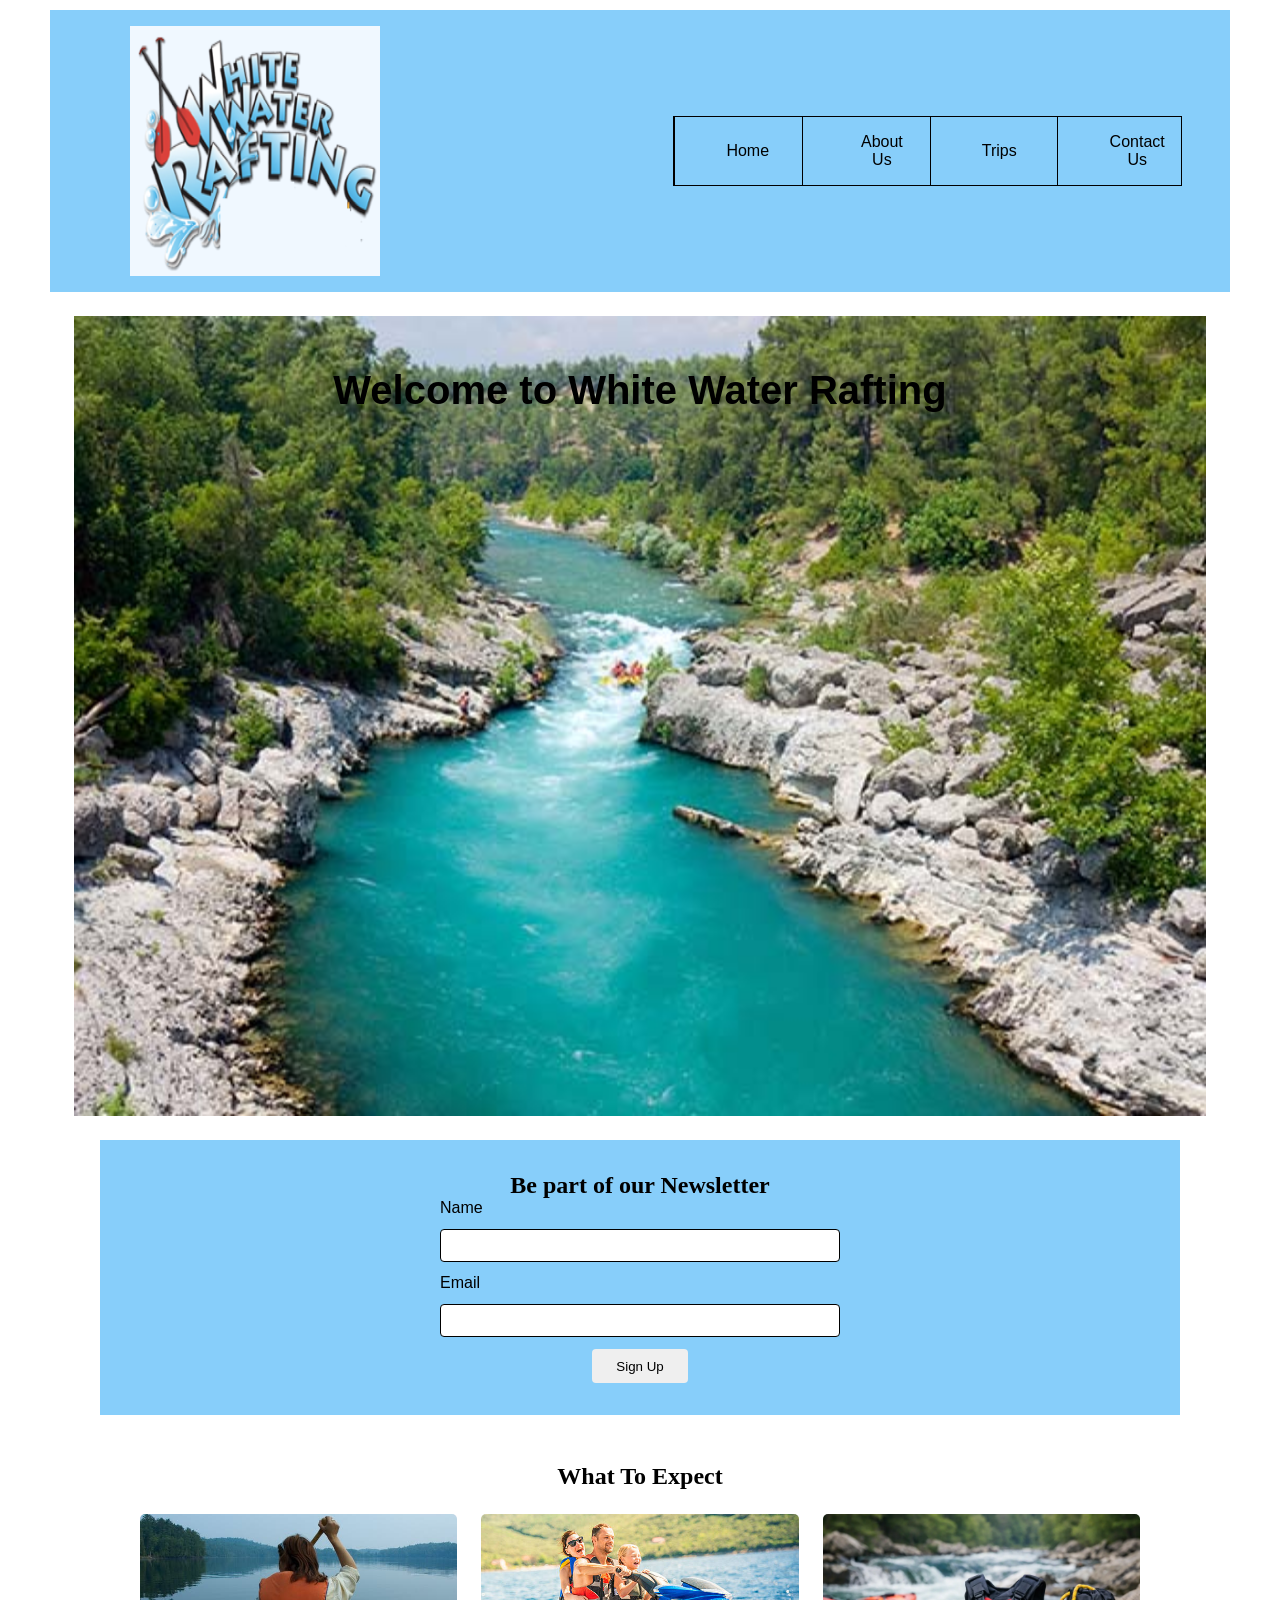
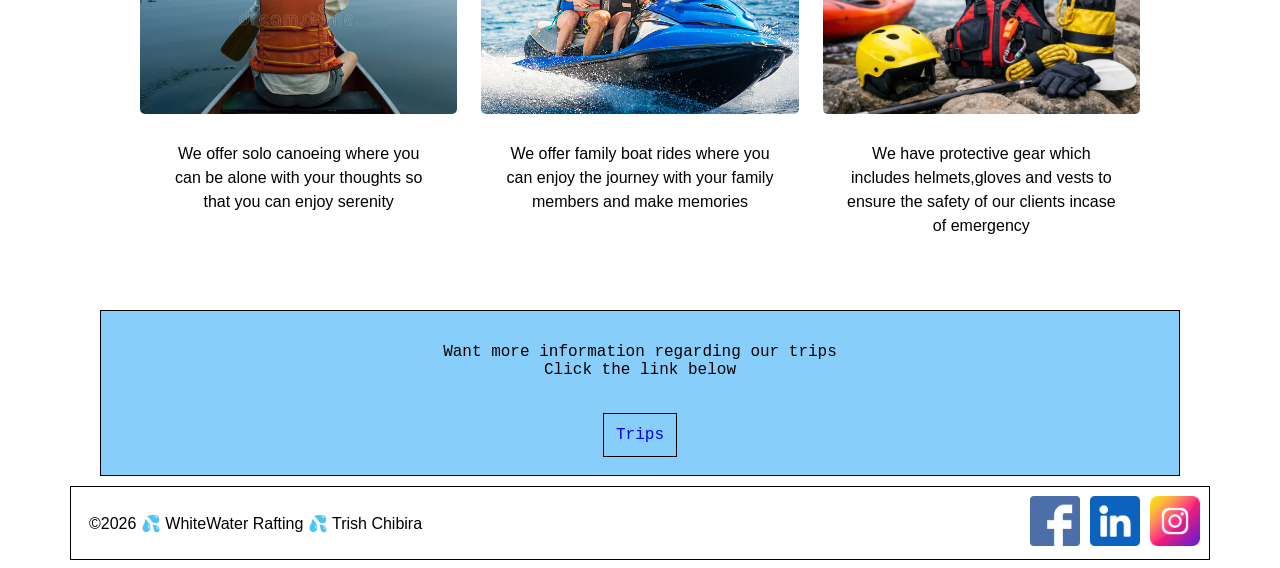
==== wwr/index.html @ 9aeeba48 "Updating the rafting site" ====
<!DOCTYPE html>
<html lang="en">

<head>
    <meta charset="UTF-8">
    <meta name="viewport" content="width=device-width, initial-scale=1.0">
    <title>Homepage: WhiteWater Rafting</title>
    <meta name="description"
      content="This is the WhiteWater Rafting homepage.It has the link to thhe trips page and a sign up form">
    <meta name="author" content="Trish Chibira">
    <link rel="stylesheet" href="styles/rafting.css">
</head>

<body>
    <header>
        <img src="images/rafting.png" alt="The website logo" >
        <nav>
            <ul>
                <li><a href="index.html">Home</a></li>
                <li><a href="about.html">About Us</a></li>
                <li><a href="trips.html">Trips</a></li>
                <li><a href="contact.html">Contact Us</a></li>
            </ul>
        </nav>

    </header>
    <main>
        <section class ="hero">
            <img src ="images/rafting5.jpg" alt="Beautiful rafting area">
            <h1>Welcome to White Water Rafting</h1>


        </section>
        <section class="signup">
            <h2>Be part of our Newsletter</h2>
            <form action="#" method="post">
                <label for="name">Name</label>
                <input type="text" id="name" name="name"required>

                <label for="email">Email</label>
                <input type="email" id="email" name="email" required>

                <button type="submit">Sign Up</button>
            </form>
        </section>
        
    
        <section class="offers">
            <h2>What To Expect</h2>
            <div class ="offers-grid">
                <div class="the-experience">
                    <img src="images\solocanoeing.jpg" alt="A girl experiencing solo canoeing">
                    <p>We offer solo canoeing where you can be alone with your thoughts so that you can enjoy serenity</p>
                </div>
                <div class="the-experience">
                    <img src="images\familyboatride.jpg" alt="A family experiencing a boat ride">
                    <p>We offer family boat rides where you can enjoy the journey with your family members and make memories</p>
                </div>
                <div class="the-experience">
                    <img src="images\gear.webp" alt="Protective gear">
                    <p>We have protective gear which includes helmets,gloves and vests to ensure the safety of our clients incase of emergency</p>
                </div>
                
            
            </div>
        </section>
        <section class="action-call">
            <p>Want more information regarding our trips<br>
            Click the link below</p>
            <a href="trips.html" class="action-call button">Trips</a>
        </section>

    </main>
    

    <footer>
        <p> ©️2026 💦 WhiteWater Rafting 💦 Trish Chibira</p>
        <nav class="socialmedia">
            <a href="https://facebook.com">
                <img src="images/facebook.png" alt="Facebook Icon">
            </a>
            <a href="https://linkedin.com">
                <img src="images/linkedin.png" alt="LinkedIn Icon">
            </a>
            <a href="https://instagram.com">
                <img src="images/instagram.png" alt="Instagram Icon">
            </a>
        </nav>


    </footer>
</body>

</html>
---- wwr/styles/rafting.css ----
:root {
    --primary-color: black;
    --secondary-color: lightskyblue;
    --heading-font: 'Times New Roman', Times, serif;
    --body-font: Arial, Helvetica, sans-serif;
    --display:flex;

}

* {
    margin: 0;
    padding: 0;
    box-sizing: border-box;

}

body {
    font-family: var(--body-font);
    color: var(--primary-color);

}

header,
main,
.employees
.hero {
    margin: 10px 50px;
}

header {
    display: grid;
    grid-template-columns: auto 1fr;
    align-items: center;
    padding: 0 1rem 1rem 5rem;
    padding-top: 1rem;

    background-color: var(--secondary-color)
}

header img {
    background-color: aliceblue;
    width: 250px;
    height: 250px;

}

h2 {
    font-family: var(--heading-font);
    color: var(--primary-color);
    text-align: center;

}

p,
section {
    margin: 16px;
    padding: 8px;
}

nav {
    margin: 16px;
    padding: 8px;
    justify-self: end;
    margin-right: 1.5rem;

}

nav ul {
    display: var(--display);

    flex-direction: row;
    gap: 4px;
    justify-content: flex-start;
    margin: 0px;
    list-style: none;
    border: 0.5px solid black;
    text-decoration: none;
    max-width: 100%;
}

nav ul li {
    border-left: 0.5px solid black;
    padding: 1rem;
    display: var(--display);
    align-items: center;
    flex: 1 1 0;
    text-align: center;

}

nav ul li :last-child {
    border-right: none;
}

nav ul li a {
    text-decoration: none;
    text-align: center;
    color: black;
    padding-left: 35px;
    padding-bottom: 0;

}

.socialmedia a {
    text-decoration: none;
}

.hero {
    position: relative;

    
}

.hero h1 {
    position: absolute;
    top: 10%;
    left: 50%;
    transform: translate(-50%, -50%);
    color: black;
    font-size: 2.5rem;
    text-align: center;
    margin: 0;
    width: 90%;

}

.hero img {
    display: block;
    width: 100%;
    height: 800px;
}

.company-details h1 {
    width: 100%;
    padding: 16px;
    text-align: center;
    opacity: 1;
}

.hero article img {
    float: right;
    width: 70px;
    height: 70px;

}

.hero article {
    position: absolute;
    bottom: 40px;
    left: 20px;
    right: 20px;
    color: var(--primary-color);
    border-radius: 8px;
    background-color: var(--secondary-color);

}

.adventure {
    text-align: center;
    padding-top: 20px;
    margin: 20px;
}

.adventure-pictures {
    display: var(--display);
    justify-content: space-between;
    align-items: center;
    gap: 5px;

}

.adventure-pictures figure {
    display: var(--display);
    flex-direction: column;
    align-items: center;
    margin: 20px;
    flex: 1;

}

.history {
    text-align: center;

}

.history-info {
    display: grid;
    grid-template-columns: 1fr auto 1fr;
    gap: 20px;
    align-items: center;
}

.history-info p {
    text-align: justify;

}

.history-info img {
    width: 250px;
}

footer {
    display: var(--display);
    justify-content: space-between;
    align-items: center;
    border: 1px solid black;
    margin: 8px 70px;

}

footer p {
    font-size: 1rem;
    margin: 10px 10px;
}

footer .socialmedia {
    display: var(--display);
    gap: 10px;
    margin: 1.1px 1.1px;

}

footer .socialmedia img {
    width: 50px;
}

.company-details {
    text-align: center;
    padding: 20px;
}

.company-details address {
    font-style: normal;
    line-height: 1.6;
}

.map {
    flex: 1;
    margin: 0 10px;
}

.map iframe {
    width: 100%;
    height: 400px;
    max-width: 400px;
    display: block;
    border: 0;
    margin: 0 13px;
}

.info-content {
    display: var(--display);
    gap: 20px;
    flex-wrap: wrap;
    align-items: flex-start;
    padding: 10px;

}

.contact-info {
    flex: 1;
    flex-direction: column;
    gap: 12px;
    display: flex;
    margin: 0 5%;
    flex-wrap: nowrap;
    align-items: flex-start;
    padding: 10px;
}

.info-content label {
    font-weight: normal;
    display: block;
}

.form-group {
    display: var(--display)
    flex-direction: column;
    gap: 5px;
}

.formrow input[type="text"],
.formrow input[type="email"] {
    padding: 8px;
    border: 1px solid black;
    font-size: 1rem;
    flex: 1;

}

.messagerow {
    display: var(--display);
    flex-direction: column;
    gap: 6px;
}

.messagerow textarea {
    padding: 8px;
    border: 1px solid black;
    font-size: 1rem;
}

.checking-boxes {
    display: var(--display);
    align-items: center;
    gap: 8px;
    font-weight: normal;
}

.button {
    padding: 12px;
    border: 1px solid black;
    cursor: pointer;
    font-size: 1rem;
}

.employee{
    flex: 1%;
    min-width: 200px;
    text-align: center;
    display: var(--display);
    flex-direction: column;
    align-items: center;


}

.employee-structure {
    display: var(--display);
    justify-content: center;
    gap: 2rem;
    align-items: flex-start;
    margin-top: 1.5rem;
}

.employeeimg{
    object-fit: cover;
    margin-bottom: 0.75rem;
    width: 100%;
    max-width: 250px;
    height: 250px;
    border-radius: 8px;

}

.formrow {
    display: var(--display);
    gap: 15px;
    align-items: flex-start;
}

.formrow label :first-child,
.formrow p:first-child {
    font-weight: normal;
    max-width: 100%;
    padding: 4px;
}

.radios {
    display: var(--display);
    flex-direction: column;
    gap: 4px;
}

.radios label {
    display: var(--display);
    align-items: center;
    gap: 8px;
    font-weight: normal;
}

.signup {
    padding: 2rem;
    text-align: center;
    background-color: var(--secondary-color);
    margin: 10px 50px;
}

.signup form {
    display: var(--display);
    flex-direction: column;
    align-items: center;
    gap: 0.75rem;
    max-width: 400px;
    margin: 0 auto;
}

.signup label {
    align-self: start;
    font-weight: normal;

}

.signup input {
    width: 100%;
    padding: 0.5rem;
    border: 1px solid black;
    border-radius: 4px;

}

.signup button {
    padding: 0.6rem 1.5rem;
    border: none;
    border-radius: 4px;
    cursor: pointer;
}

.offers {
    padding: 2rem 1rem;
    text-align: center;
}

.offers-grid {
    display: grid;
    grid-template-columns: repeat(auto-fit, minmax(220px, 1fr));
    gap: 1.5rem;
    max-width: 1000px;
    margin: 1.5rem auto 0;
}

.the-experience img {
    width: 100%;
    height: 200px;
    object-fit: cover;
    border-radius: 5px;
}

.the-experience p {
    text-align: center;
    line-height: 1.5;
}

.signup-action-call {
    display: grid;
    grid-template-columns: 1fr 1fr;
    gap: 2rem;
    padding: 2rem 1rem;
    align-items: start;
    background-color: var(--secondary-color);

}
.action-call{
    display: var(--display);
    flex-direction: column;
    align-items: center;
    justify-content:center;
    text-align: center;
    font-family: 'Courier New', Courier, monospace;
    font-size: normal;
    border:1px solid black;
    text-decoration: none;
    margin: 10px 50px;
    background-color: lightskyblue;
}



@media(max-width:700px) {
    .signup-action-call {
        grid-template-columns: 1fr;
    }
}
.trip-grid{
    display: var(--display);
    gap: 2rem;
    justify-content: center;
    align-items: flex-start;
    margin-top: 1.rem;

}
.trip{
    flex:1;
    min-width: 220px;
    text-align: center;
    display: var(--display);
    flex-direction: column;
    align-items: center;
}
.trip img{
    width: 100%;
    max-width: 300px;
    height: 200px;
    object-fit: cover;
    border-radius: 8px;
    margin-bottom: 1rem;

}
.trip h3{
    margin-bottom: 0.5rem;
}
trip p{
    line-height: 1.5;
    max-width: 280px;
}
@media(max-width: 768px){
    .trip-grid{
        flex-direction: column;
        align-items: center;
    }
}table{
    width: 100%;
    border-collapse: collapse;
    margin: 1.1px 1.1px;
}
th, td{
    border: 1px solid black;
    padding: 10px 15px;
    text-align: left;
}
th{
    background-color: antiquewhite;
    font-weight: bold;
}
.contact-link{
    text-align: center;
    padding: 2rem 1rem;
    margin: 1.1px 1.1px;
    background-color:lightskyblue
}
.contact-info h2{
    font-size: 1.6rem;

}
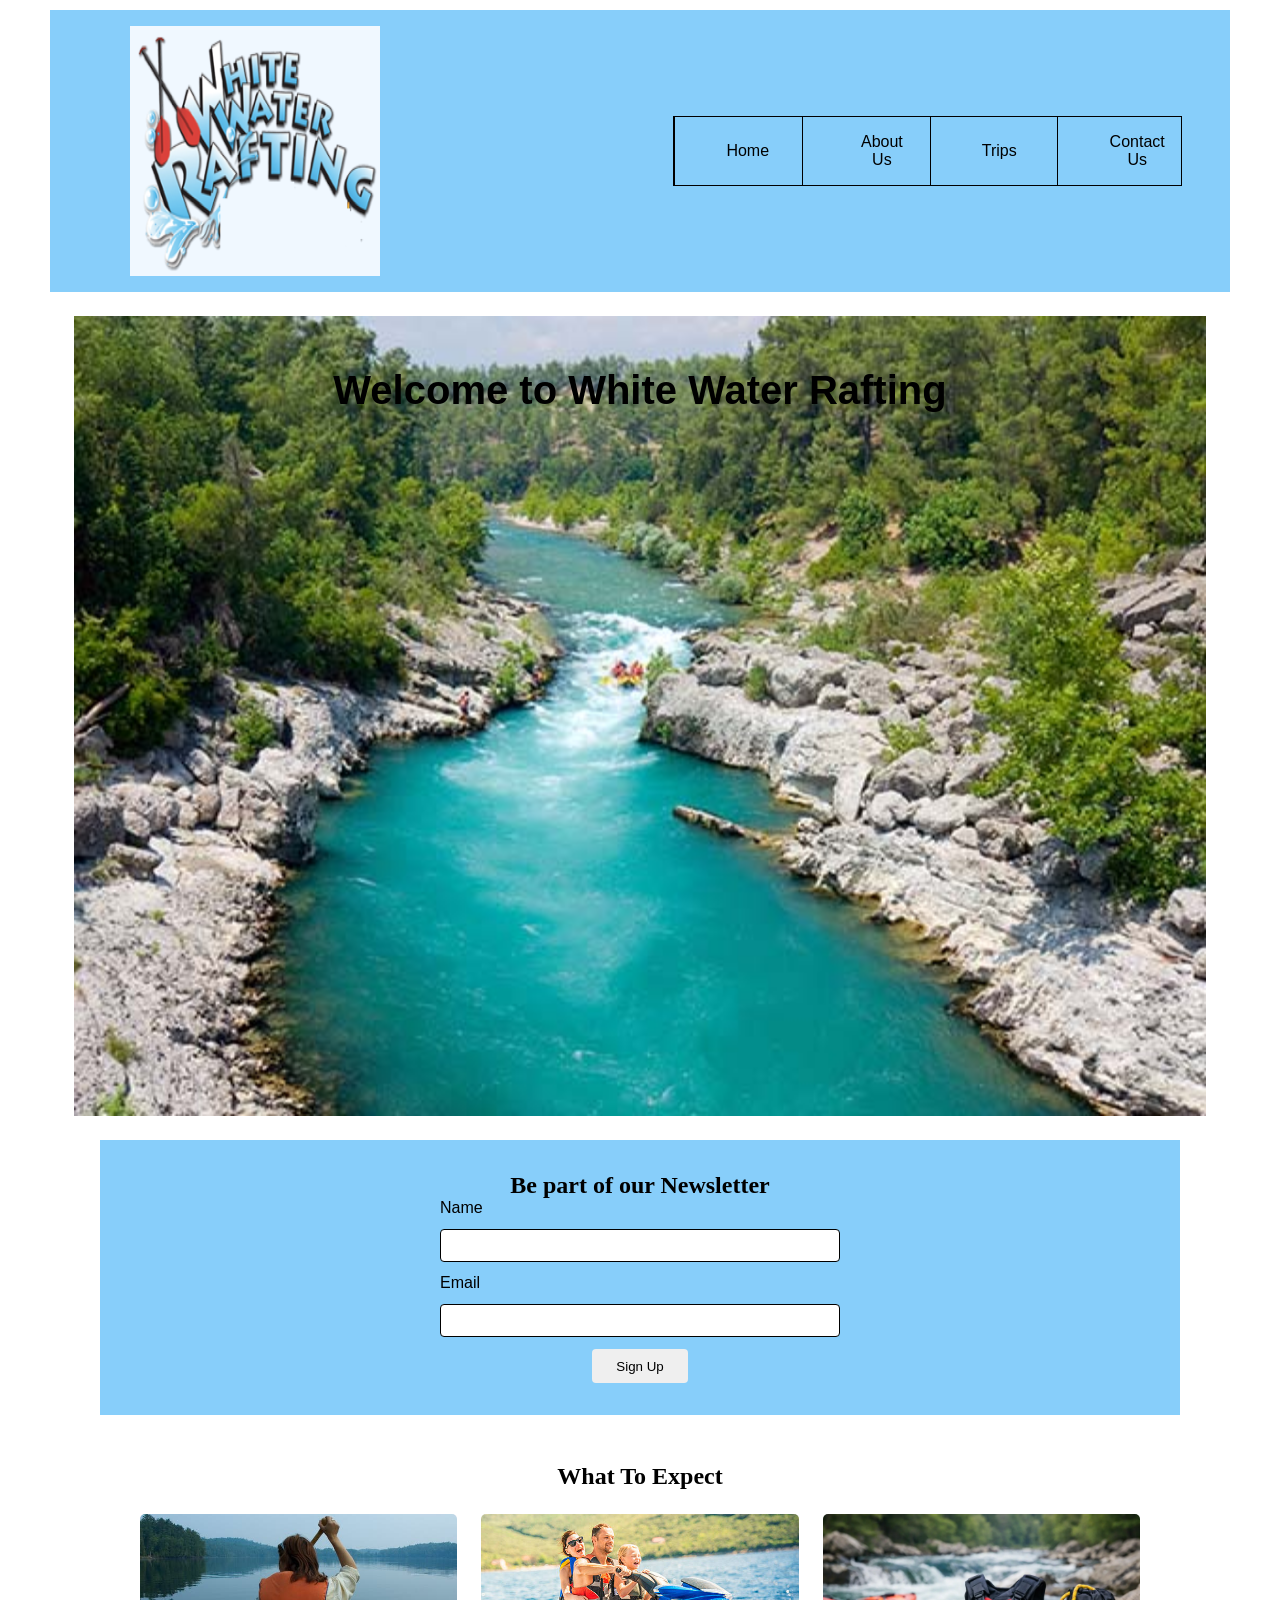
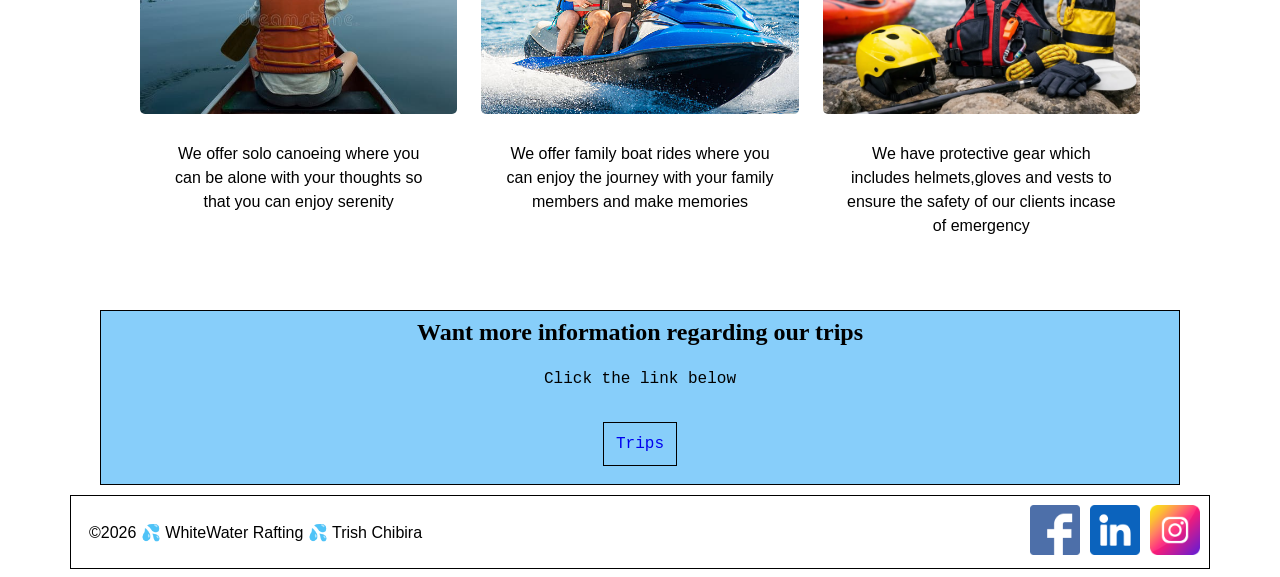
==== commit 1a057472: "update rafting" ====
--- a/wwr/index.html
+++ b/wwr/index.html
@@ -49,15 +49,15 @@
             <h2>What To Expect</h2>
             <div class ="offers-grid">
                 <div class="the-experience">
-                    <img src="images\solocanoeing.jpg" alt="A girl experiencing solo canoeing">
+                    <img src="images/solocanoeing.jpg" alt="A girl experiencing solo canoeing">
                     <p>We offer solo canoeing where you can be alone with your thoughts so that you can enjoy serenity</p>
                 </div>
                 <div class="the-experience">
-                    <img src="images\familyboatride.jpg" alt="A family experiencing a boat ride">
+                    <img src="images/familyboatride.jpg" alt="A family experiencing a boat ride">
                     <p>We offer family boat rides where you can enjoy the journey with your family members and make memories</p>
                 </div>
                 <div class="the-experience">
-                    <img src="images\gear.webp" alt="Protective gear">
+                    <img src="images/gear.webp" alt="Protective gear">
                     <p>We have protective gear which includes helmets,gloves and vests to ensure the safety of our clients incase of emergency</p>
                 </div>
                 
@@ -65,8 +65,8 @@
             </div>
         </section>
         <section class="action-call">
-            <p>Want more information regarding our trips<br>
-            Click the link below</p>
+            <h2>Want more information regarding our trips</h2>
+            <p>Click the link below</p>
             <a href="trips.html" class="action-call button">Trips</a>
         </section>
 
--- a/wwr/styles/rafting.css
+++ b/wwr/styles/rafting.css
@@ -274,7 +274,7 @@
 }
 
 .form-group {
-    display: var(--display)
+    display: var(--display);
     flex-direction: column;
     gap: 5px;
 }
@@ -447,7 +447,7 @@
     justify-content:center;
     text-align: center;
     font-family: 'Courier New', Courier, monospace;
-    font-size: normal;
+    font-size: medium;
     border:1px solid black;
     text-decoration: none;
     margin: 10px 50px;
@@ -466,8 +466,7 @@
     gap: 2rem;
     justify-content: center;
     align-items: flex-start;
-    margin-top: 1.rem;
-
+    margin-top: 1rem;
 }
 .trip{
     flex:1;
